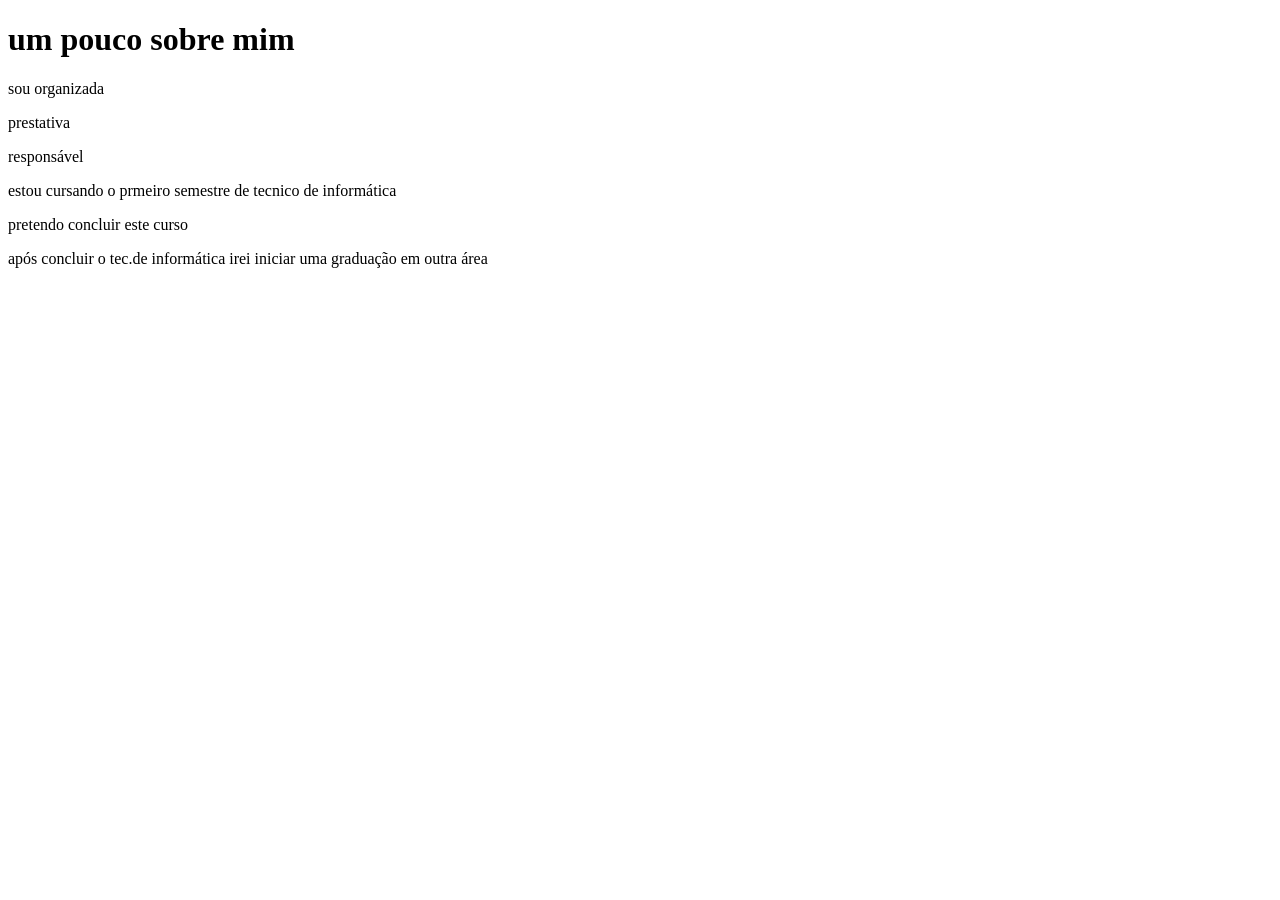
==== docs/index.html @ be8d8130 "Add files via upload" ====
<!DOCTYPE html>
<html lang="en">
<head>
    <meta charset="UTF-8">
    <title>camila</title>
</head>
<body>
<h1>um pouco sobre mim </h1>
<p> sou organizada</p>
<p>prestativa</p>
<p>responsável</p>
<p> estou cursando o prmeiro semestre de tecnico de informática</p>
<p>pretendo concluir este curso</p>
<p>após concluir o tec.de informática irei iniciar uma graduação em outra área</p>

</body>
</html>
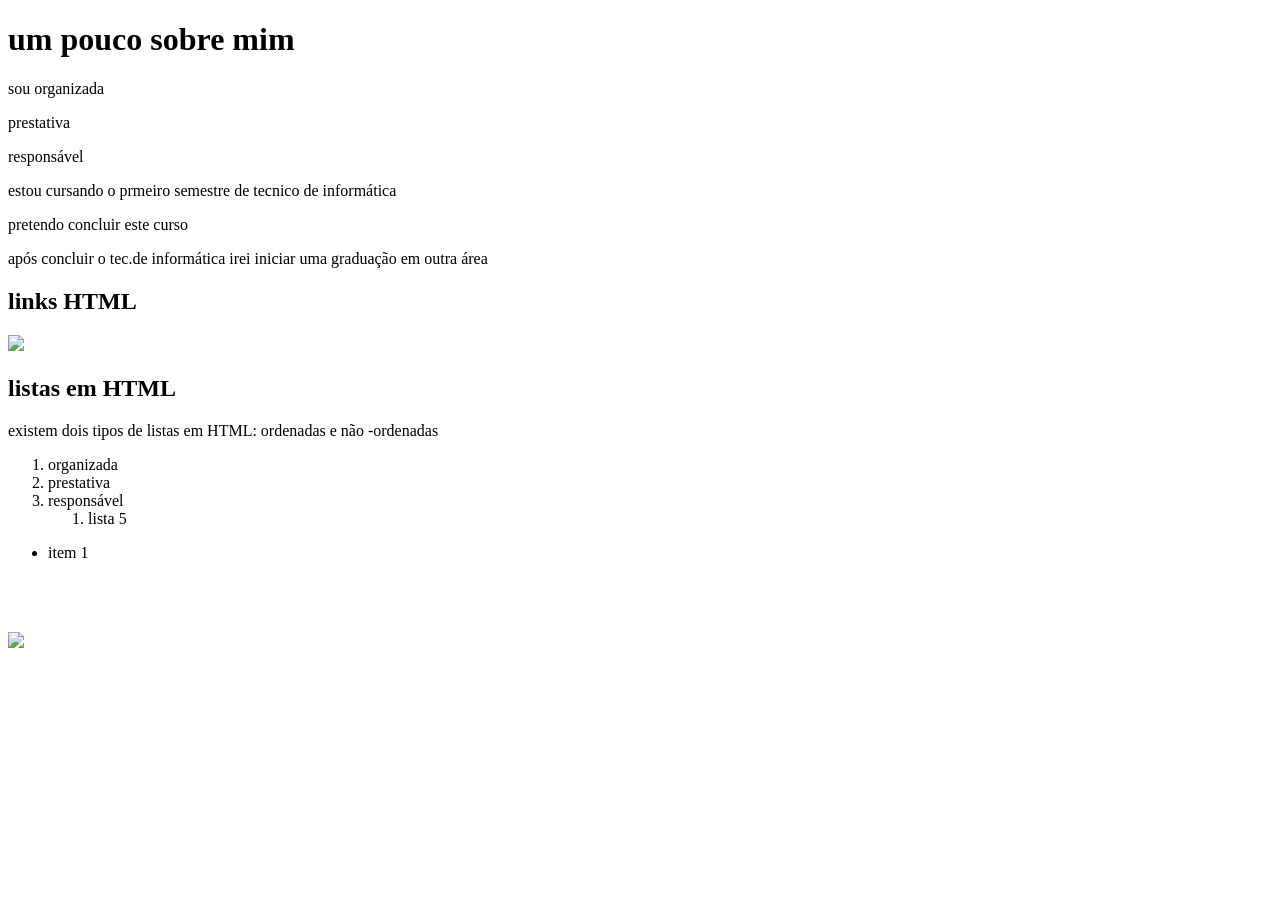
==== commit 7f100388: "Add files via upload" ====
--- a/docs/index.html
+++ b/docs/index.html
@@ -12,6 +12,34 @@
 <p> estou cursando o prmeiro semestre de tecnico de informática</p>
 <p>pretendo concluir este curso</p>
 <p>após concluir o tec.de informática irei iniciar uma graduação em outra área</p>
+<h2>links HTML</h2>
+<a href="https://instagram.com">
+    <img src="https://fastcompanybrasil.com/wp-content/uploads/2025/05/quer-ser-mais-feliz-confira-5habitos-para-adotar-ainda-hoje.jpg"></a>
+    <img src="https://upload.wikimedia.org/wikipedia/commons/thumb/0/08/Gremio_logo.svg/1920px-Gremio_logo.svg.png" alt="">
+<h2>listas em HTML</h2>
+<p> existem dois tipos de listas em HTML: ordenadas e não -ordenadas</p>
+<ol>
+    <li> organizada</li>
+    <li> prestativa</li>
+    <li> responsável</li>
+    <ol>
+        <li>lista 5</li>
+    </ol>
+</ol>
+<ul>
+    <li>item 1</li>
 
+</ul>
+
+<br/>
+<br/>
+<br/>
+
+
+<a href="https://instagram.com">
+    <img src="https://fastcompanybrasil.com/wp-content/uploads/2025/05/quer-ser-mais-feliz-confira-5habitos-para-adotar-ainda-hoje.jpg"></a>
+<img src="https://upload.wikimedia.org/wikipedia/commons/thumb/0/08/Gremio_logo.svg/1920px-Gremio_logo.svg.png" alt="">
 </body>
+
+
 </html>
